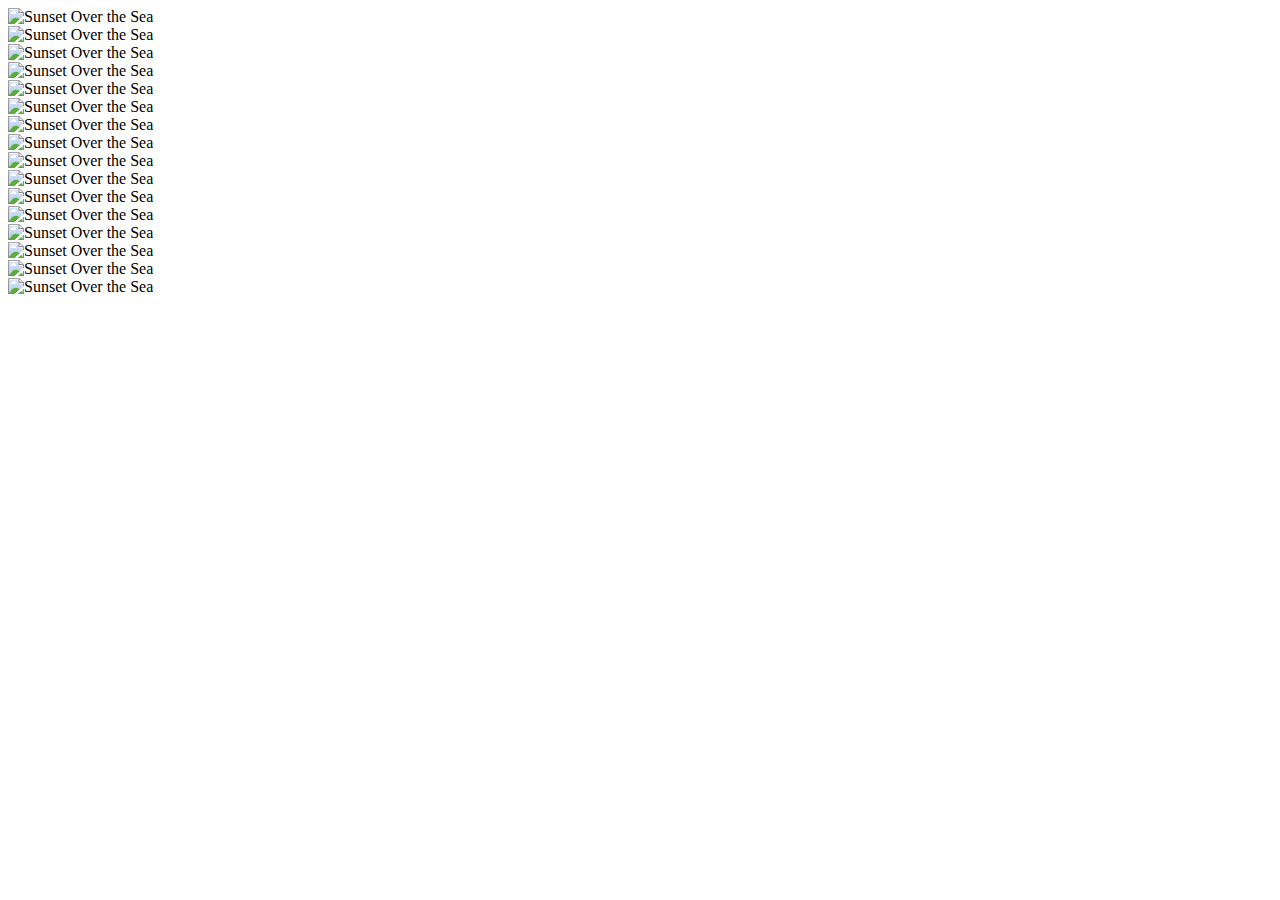
==== target/classes/view/index copy.html @ dbd7c7a1 "imprimindo tabuleiro vazio na tela" ====
<!DOCTYPE html>
<html lang="pt-br">

<head>
    <meta charset="UTF-8">
    <meta http-equiv="X-UA-Compatible" content="IE=edge">
    <meta name="viewport" content="width=device-width, initial-scale=1.0">
    <title>Chess Match</title>

    <!-- css -->
    <link rel="stylesheet" href="/style/index.css">
    <link href="https://cdn.jsdelivr.net/npm/bootstrap@5.2.1/dist/css/bootstrap.min.css" rel="stylesheet"
        integrity="sha384-iYQeCzEYFbKjA/T2uDLTpkwGzCiq6soy8tYaI1GyVh/UjpbCx/TYkiZhlZB6+fzT" crossorigin="anonymous">

    <!-- Font Awesome -->
    <link href="https://cdnjs.cloudflare.com/ajax/libs/font-awesome/6.0.0/css/all.min.css" rel="stylesheet" />
    <!-- Google Fonts -->
    <link href="https://fonts.googleapis.com/css?family=Roboto:300,400,500,700&display=swap" rel="stylesheet" />
    <!-- MDB -->
    <link href="https://cdnjs.cloudflare.com/ajax/libs/mdb-ui-kit/5.0.0/mdb.min.css" rel="stylesheet" />
</head>

<body>
    <main>
        <div class="container">

            <div class="card-group row g-1">
                <div class="col">
                    <div class="card h-100">
                        <div class="card-body">
                            <img src="https://mdbcdn.b-cdn.net/img/new/standard/nature/182.webp" class="card-img"
                                alt="Sunset Over the Sea" />
                        </div>
                    </div>
                </div>
                <div class="col">
                    <div class="card h-100">
                        <div class="card-body">
                            <img src="https://mdbcdn.b-cdn.net/img/new/standard/nature/182.webp" class="card-img"
                                alt="Sunset Over the Sea" />
                        </div>
                    </div>
                </div>
                <div class="col">
                    <div class="card h-100">
                        <div class="card-body">
                            <img src="https://mdbcdn.b-cdn.net/img/new/standard/nature/182.webp" class="card-img"
                                alt="Sunset Over the Sea" />
                        </div>
                    </div>
                </div>
                <div class="col">
                    <div class="card h-100">
                        <div class="card-body">
                            <img src="https://mdbcdn.b-cdn.net/img/new/standard/nature/182.webp" class="card-img"
                                alt="Sunset Over the Sea" />
                        </div>
                    </div>
                </div>
                <div class="col">
                    <div class="card h-100">
                        <div class="card-body">
                            <img src="https://mdbcdn.b-cdn.net/img/new/standard/nature/182.webp" class="card-img"
                                alt="Sunset Over the Sea" />
                        </div>
                    </div>
                </div>
                <div class="col">
                    <div class="card h-100">
                        <div class="card-body">
                            <img src="https://mdbcdn.b-cdn.net/img/new/standard/nature/182.webp" class="card-img"
                                alt="Sunset Over the Sea" />
                        </div>
                    </div>
                </div>
                <div class="col">
                    <div class="card h-100">
                        <div class="card-body">
                            <img src="https://mdbcdn.b-cdn.net/img/new/standard/nature/182.webp" class="card-img"
                                alt="Sunset Over the Sea" />
                        </div>
                    </div>
                </div>
                <div class="col">
                    <div class="card h-100">
                        <div class="card-body">
                            <img src="https://mdbcdn.b-cdn.net/img/new/standard/nature/182.webp" class="card-img"
                                alt="Sunset Over the Sea" />
                        </div>
                    </div>
                </div>

            </div>
            <div class="card-group row g-1">
                <div class="col">
                    <div class="card h-100">
                        <div class="card-body">
                            <img src="https://mdbcdn.b-cdn.net/img/new/standard/nature/182.webp" class="card-img"
                                alt="Sunset Over the Sea" />
                        </div>
                    </div>
                </div>
                <div class="col">
                    <div class="card h-100">
                        <div class="card-body">
                            <img src="https://mdbcdn.b-cdn.net/img/new/standard/nature/182.webp" class="card-img"
                                alt="Sunset Over the Sea" />
                        </div>
                    </div>
                </div>
                <div class="col">
                    <div class="card h-100">
                        <div class="card-body">
                            <img src="https://mdbcdn.b-cdn.net/img/new/standard/nature/182.webp" class="card-img"
                                alt="Sunset Over the Sea" />
                        </div>
                    </div>
                </div>
                <div class="col">
                    <div class="card h-100">
                        <div class="card-body">
                            <img src="https://mdbcdn.b-cdn.net/img/new/standard/nature/182.webp" class="card-img"
                                alt="Sunset Over the Sea" />
                        </div>
                    </div>
                </div>
                <div class="col">
                    <div class="card h-100">
                        <div class="card-body">
                            <img src="https://mdbcdn.b-cdn.net/img/new/standard/nature/182.webp" class="card-img"
                                alt="Sunset Over the Sea" />
                        </div>
                    </div>
                </div>
                <div class="col">
                    <div class="card h-100">
                        <div class="card-body">
                            <img src="https://mdbcdn.b-cdn.net/img/new/standard/nature/182.webp" class="card-img"
                                alt="Sunset Over the Sea" />
                        </div>
                    </div>
                </div>
                <div class="col">
                    <div class="card h-100">
                        <div class="card-body">
                            <img src="https://mdbcdn.b-cdn.net/img/new/standard/nature/182.webp" class="card-img"
                                alt="Sunset Over the Sea" />
                        </div>
                    </div>
                </div>
                <div class="col">
                    <div class="card h-100">
                        <div class="card-body">
                            <img src="https://mdbcdn.b-cdn.net/img/new/standard/nature/182.webp" class="card-img"
                                alt="Sunset Over the Sea" />
                        </div>
                    </div>
                </div>

            </div>

        </div>
    </main>
</body>


<script src="https://cdn.jsdelivr.net/npm/@popperjs/core@2.11.6/dist/umd/popper.min.js"
    integrity="sha384-oBqDVmMz9ATKxIep9tiCxS/Z9fNfEXiDAYTujMAeBAsjFuCZSmKbSSUnQlmh/jp3" crossorigin="anonymous">
</script>
<script src="https://cdn.jsdelivr.net/npm/bootstrap@5.2.1/dist/js/bootstrap.min.js"
    integrity="sha384-7VPbUDkoPSGFnVtYi0QogXtr74QeVeeIs99Qfg5YCF+TidwNdjvaKZX19NZ/e6oz" crossorigin="anonymous">
</script>
<!-- <script src="/util/shared.js"></script>
 -->

</html>
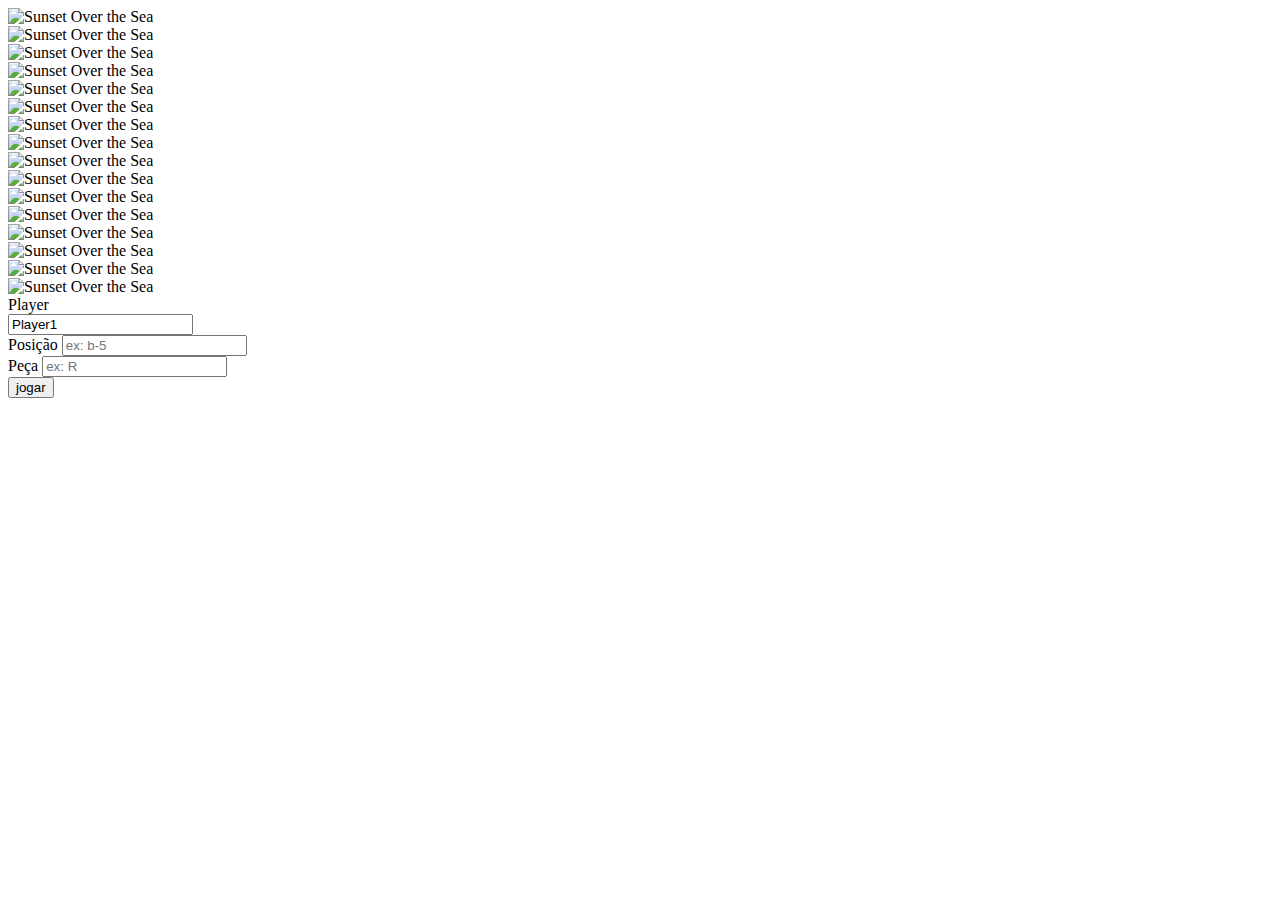
==== commit 73dac024: "input de movimento peças" ====
--- a/target/classes/view/index copy.html
+++ b/target/classes/view/index copy.html
@@ -159,6 +159,27 @@
 
             </div>
 
+            <form action="/play" method="post">
+                <div class="mb-3 row">
+                    <label for="staticPlayer" class="col-sm-2 col-form-label">Player</label>
+                    <div class="col-sm-10">
+                        <input type="text" readonly="" class="form-control-plaintext" id="staticPlayer"
+                            value="Player1" />
+                    </div>
+                </div>
+                <div class="mb-3 row">
+                    <div class="col-sm-3">
+                        <label for="inputPosicao" class="col-sm-2 col-form-label">Posição</label>
+                        <input name="inputPosicao" type="text" class="form-control" id="inputPosicao"
+                            placeholder="ex: b-5" />
+                    </div>
+                    <div class="col-sm-3">
+                        <label for="inputPeca" class="col-sm-2 col-form-label">Peça</label>
+                        <input name="inputPeca" type="text" class="form-control" id="inputPeca" placeholder="ex: R" />
+                    </div>
+                </div>
+                <button type="submit" class="btn btn-primary">jogar</button>
+            </form>
         </div>
     </main>
 </body>
